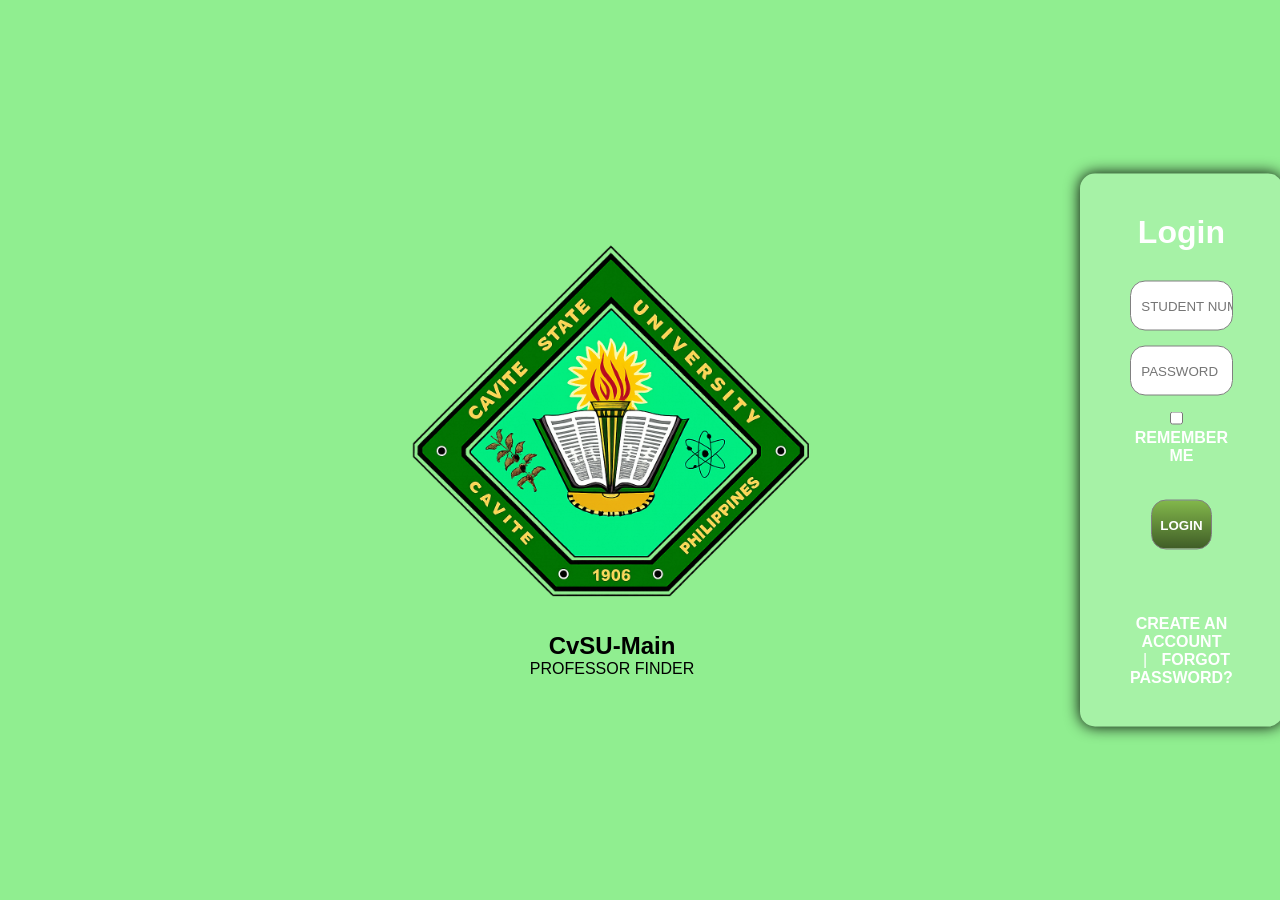
==== Professor_Finder/index.html @ 7fa4ed0f "Add files via upload" ====
<!DOCTYPE html>
<html lang="en">
<head>
    <meta charset="UTF-8">
    <meta name="viewport" content="width=device-width, initial-scale=1.0">
    <title>LOGIN</title>
    <link rel="stylesheet" href="css/index.css">

</head>
<body>
    
    <div class="container">

        <div class="logo-box">
            <img src="assets/images/logo.png" id="cvsu-logo">
            <h2>CvSU-Main</h2>
            <p>PROFESSOR FINDER</p>
        </div>

        <div class="login-transp-box">
            <h1>Login</h1>
            <form class="input-form">
                <div class="inpStudennt-num">
                    <label>
                        <input type="text" id="Student-num" minlength="0" maxlength="9" placeholder="STUDENT NUMBER" required>
                    </label> 
                </div>

                <div class="inpPass">
                    <label>
                        <input type="password" id="password" placeholder="PASSWORD" required> 
                    </label> 
                </div>

                <div class="remember-me">
                    <label>
                        <input type="checkbox" id="remember">REMEMBER ME
                    </label>
                </div>

                <div class="login-btn">
                    <button type="submit" id="log-btn">LOGIN</button>
                </div>
            </form>
            
            <div class="create-forgot">
                <a href="create.html">CREATE AN ACCOUNT</a>
                <span style="color: white; margin: 0px 10px 0px 10px;">|</span>
                <a href="#">FORGOT PASSWORD?</a>
            </div>
        </div>
    </div>
    

</body>
</html>
---- Professor_Finder/css/index.css ----
*{
    margin: 0px;
    padding: 0px;
    font-family: Arial, Helvetica, sans-serif;
}

body{
    background-color: green;
}

.container{
    background-color: lightgreen;
    display: flex;
    justify-content:space-evenly;
    align-items: center;
    width: 100%;
    height: 100vh;
}

.logo-box{
    position: absolute;
    display: flex;
    flex-direction: column;
    justify-content: center;
    align-items: center;
    width: 10;
    left: 100px;
    top: 50%;
    transform: translateY(-50%);
}

#cvsu-logo{
    width: 40%;
    height: auto;
}

.login-transp-box{
    position: absolute;
    background-color: rgb(255, 255, 255, 0.2);
    display: flex;
    flex-direction: column;
    text-align: center;
    padding: 40px 50px;
    border: none;
    border-radius: 15px;
    box-shadow: 0px 0px 15px;
    left: 120vh;
    top: 50%;
    transform: translateY(-50%);
}

.login-transp-box h1{
    margin-bottom: 30px;
    font-weight: bold;
    color: white;
}

.input-form{
    display: flex;
    flex-direction: column;
    gap: 15px;
    margin-bottom: 40px;
}

#Student-num,
#password{
    border-radius: 15px;
    outline: none;
    box-shadow: none;
    width: 100%;
    height: 50px;
    border: 1px solid grey;
    padding-left: 10%;
    box-sizing: border-box;
}

#log-btn{
    color: white;
    font-weight: bold;
    border-radius: 15px;
    outline: none;
    box-shadow: none;
    width: 60%;
    height: 50px;
    border: 1px solid grey;
    cursor: pointer;
    background: linear-gradient(to top, #405d27, #82b74b)
}

#log-btn:hover{
    background: linear-gradient(to top, #618d3b, #a4e65d)
}

.remember-me{
    display: flex;
    align-items: center;
    gap: 8px;
    margin-bottom: 20px;
    color: white;
    font-weight: bold;
}

#remember{
    margin-right: 10px;
}

#remember:hover{
    cursor: pointer;
}

.create-forgot{
    margin-top: 25px;
}

.create-forgot a{
    text-decoration: none;
    color: white;
    font-weight: bold;
}

.create-forgot a:hover{
    color: green;
}
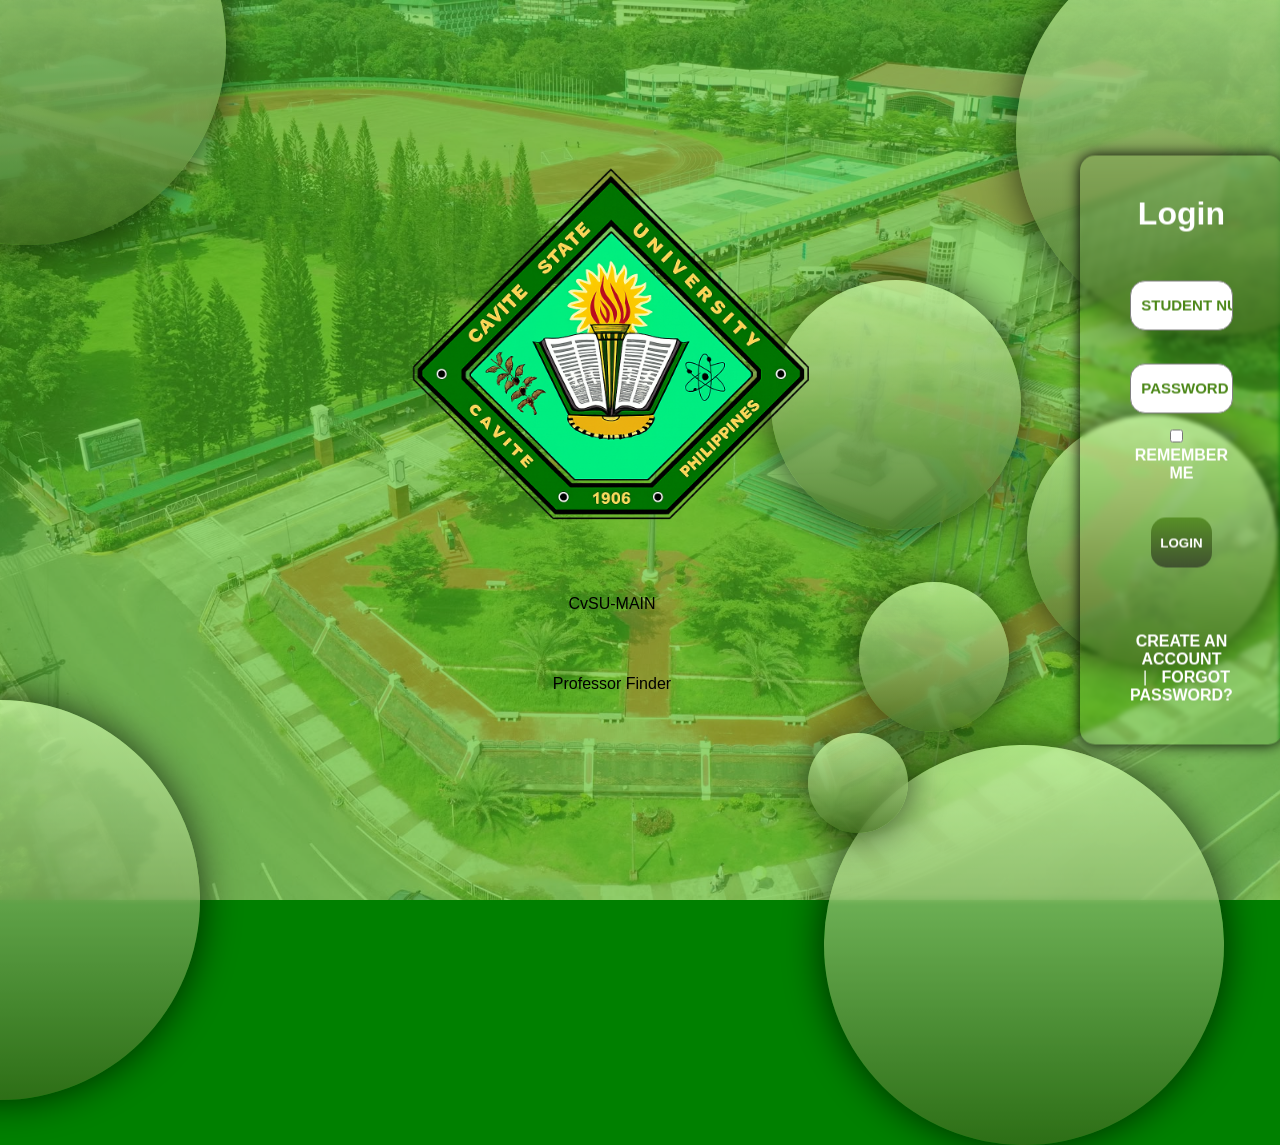
==== commit eead8745: "Enhance login page with SVG logos and icons Updated the login page to include SVG logos and icons fo" ====
--- a/Professor_Finder/index.html
+++ b/Professor_Finder/index.html
@@ -5,16 +5,45 @@
     <meta name="viewport" content="width=device-width, initial-scale=1.0">
     <title>LOGIN</title>
     <link rel="stylesheet" href="css/index.css">
-
+    <link rel="preconnect" href="https://fonts.googleapis.com" />
+    <link rel="preconnect" href="https://fonts.gstatic.com" crossorigin />
+    <link
+        href="https://fonts.googleapis.com/css2?family=Instrument+Sans:ital,wght@0,400..700;1,400..700&display=swap"
+        rel="stylesheet"
+    />
 </head>
 <body>
-    
+    <img src="assets/images/bg.jpg" id="cvsu-bg">
     <div class="container">
+
+        <span class="dot1"></span>
+        <span class="dot2"></span>
+        <span class="dot3"></span>
+        <span class="dot4"></span>
+        <span class="dot5"></span>
+        <span class="dot6"></span>
+        <span class="dot7"></span>
+        <span class="dot8"></span>
 
         <div class="logo-box">
             <img src="assets/images/logo.png" id="cvsu-logo">
-            <h2>CvSU-Main</h2>
-            <p>PROFESSOR FINDER</p>
+            <svg width="500" height="100">
+                <text x="50%" y="50%" 
+                    text-anchor="middle" 
+                    dominant-baseline="middle" 
+                    class="cvsu-main">
+                CvSU-MAIN
+                </text>
+            </svg>
+            
+            <svg width="500" height="100">
+                <text x="50%" y="30%" 
+                    text-anchor="middle" 
+                    dominant-baseline="middle" 
+                    class="prof-finder">
+                Professor Finder
+                </text>
+            </svg>
         </div>
 
         <div class="login-transp-box">
@@ -22,12 +51,14 @@
             <form class="input-form">
                 <div class="inpStudennt-num">
                     <label>
+                        <i class="studnum-icon"><img src="assets/images/icons/person-icon.svg" alt=""></i>
                         <input type="text" id="Student-num" minlength="0" maxlength="9" placeholder="STUDENT NUMBER" required>
                     </label> 
                 </div>
 
                 <div class="inpPass">
                     <label>
+                        <i class="pass-icon"><img src="assets/images/icons/password-icon.svg" alt=""></i>
                         <input type="password" id="password" placeholder="PASSWORD" required> 
                     </label> 
                 </div>
@@ -53,4 +84,4 @@
     
 
 </body>
-</html>+</html>
--- a/Professor_Finder/css/index.css
+++ b/Professor_Finder/css/index.css
@@ -6,10 +6,20 @@
 
 body{
     background-color: green;
+    overflow: hidden;
+    font-family: 'Instrument', sans-serif;
+}
+
+#cvsu-bg{
+    position: absolute;
+    z-index: -1;
+    width: 100%;
+    height: 100vh;  
+    object-fit: cover;
 }
 
 .container{
-    background-color: lightgreen;
+    background-color: rgba(75, 183, 23, 0.6);
     display: flex;
     justify-content:space-evenly;
     align-items: center;
@@ -36,7 +46,8 @@
 
 .login-transp-box{
     position: absolute;
-    background-color: rgb(255, 255, 255, 0.2);
+    background-color: rgb(255, 255, 255, 0);
+    backdrop-filter: blur(2px);
     display: flex;
     flex-direction: column;
     text-align: center;
@@ -74,6 +85,13 @@
     box-sizing: border-box;
 }
 
+#Student-num::placeholder,
+#password::placeholder{
+    color: #4b8717;
+    font-size: 15px;
+    font-weight: 700;
+}
+
 #log-btn{
     color: white;
     font-weight: bold;
@@ -82,13 +100,13 @@
     box-shadow: none;
     width: 60%;
     height: 50px;
-    border: 1px solid grey;
+    border: none;
     cursor: pointer;
-    background: linear-gradient(to top, #405d27, #82b74b)
+    background: linear-gradient(to top, #405230, #589027)
 }
 
 #log-btn:hover{
-    background: linear-gradient(to top, #618d3b, #a4e65d)
+    background: linear-gradient(to top, #586e44, #6faa3b)
 }
 
 .remember-me{
@@ -120,4 +138,79 @@
 
 .create-forgot a:hover{
     color: green;
-}+}
+
+.dot1,
+.dot2,
+.dot3,
+.dot4,
+.dot5,
+.dot6,
+.dot7,
+.dot8{
+    position: absolute;
+    display: block;
+    background: linear-gradient(to top, #416720, #729951, #A4CC81, #CDF8A9);
+    opacity: 70%;
+    backdrop-filter: blur(3px);
+    border-radius: 50%;
+    transform: translate(-50%, -50%);
+    box-shadow: 0 0 40px;
+}
+
+.dot1{
+    width: 400px;
+    height: 400px;
+    top: 5%;
+    left: 2%;
+}
+
+.dot2{
+
+    width: 400px;
+    height: 400px;
+    top: 15%;
+    left: 95%;
+}
+
+.dot3{
+    width: 250px;
+    height: 250px;
+    top: 60%;
+    left: 90%;
+}
+
+.dot4{
+    width: 250px;
+    height: 250px;
+    top: 45%;
+    left: 70%;
+}
+
+.dot5{
+    width: 400px;
+    height: 400px;
+    top: 105%;
+    left: 80%;
+}
+
+.dot6{
+    width: 100px;
+    height: 100px;
+    top: 87%;
+    left: 67%;
+}
+
+.dot7{
+    width: 400px;
+    height: 400px;
+    top: 100%;
+    left: 0%;
+}
+
+.dot8{
+    width: 150px;
+    height: 150px;
+    top: 73%;
+    left: 73%;
+}
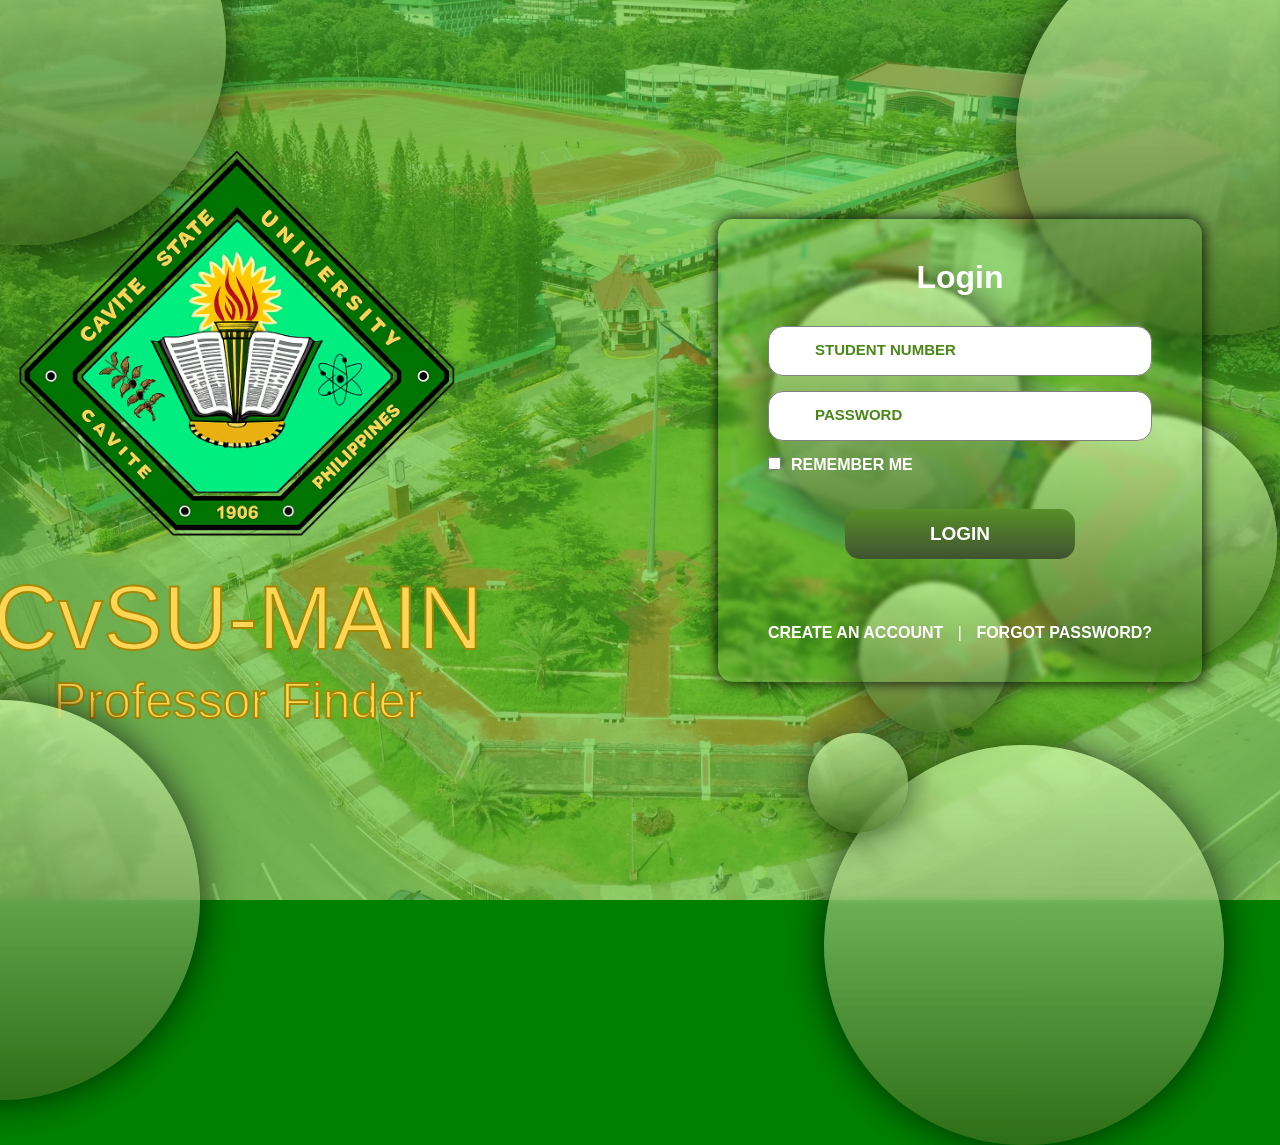
==== commit 260fc851: "Update index.html" ====
--- a/Professor_Finder/index.html
+++ b/Professor_Finder/index.html
@@ -3,7 +3,7 @@
 <head>
     <meta charset="UTF-8">
     <meta name="viewport" content="width=device-width, initial-scale=1.0">
-    <title>LOGIN</title>
+    <title>Login</title>
     <link rel="stylesheet" href="css/index.css">
     <link rel="preconnect" href="https://fonts.googleapis.com" />
     <link rel="preconnect" href="https://fonts.gstatic.com" crossorigin />
--- a/Professor_Finder/css/index.css
+++ b/Professor_Finder/css/index.css
@@ -21,31 +21,45 @@
 .container{
     background-color: rgba(75, 183, 23, 0.6);
     display: flex;
-    justify-content:space-evenly;
+    justify-content:center;
     align-items: center;
     width: 100%;
     height: 100vh;
-}
-
+    gap: 20em;
+}
+
+/* LOGO AND TITLE */
 .logo-box{
-    position: absolute;
     display: flex;
     flex-direction: column;
     justify-content: center;
-    align-items: center;
-    width: 10;
-    left: 100px;
-    top: 50%;
-    transform: translateY(-50%);
+    align-items: center; 
+    width: 25%;
+    height: auto;
 }
 
 #cvsu-logo{
-    width: 40%;
+    width: 50vh;
     height: auto;
 }
 
+.cvsu-main,
+.prof-finder{
+    fill: #fed656;
+    stroke: #A38905;
+    stroke-width: 2px;
+}
+
+.cvsu-main{
+    font-size: 90px;
+}
+
+.prof-finder{
+    font-size: 50px;
+}
+
+/* LOGIN BOX */
 .login-transp-box{
-    position: absolute;
     background-color: rgb(255, 255, 255, 0);
     backdrop-filter: blur(2px);
     display: flex;
@@ -55,9 +69,6 @@
     border: none;
     border-radius: 15px;
     box-shadow: 0px 0px 15px;
-    left: 120vh;
-    top: 50%;
-    transform: translateY(-50%);
 }
 
 .login-transp-box h1{
@@ -71,6 +82,14 @@
     flex-direction: column;
     gap: 15px;
     margin-bottom: 40px;
+}
+
+.studnum-icon,
+.pass-icon{
+    position: absolute;
+    scale: 1.2;
+    padding: 12px 10px;
+    min-width: 35px;
 }
 
 #Student-num,
@@ -81,8 +100,8 @@
     width: 100%;
     height: 50px;
     border: 1px solid grey;
-    padding-left: 10%;
     box-sizing: border-box;
+    padding-left: 12%;
 }
 
 #Student-num::placeholder,
@@ -94,7 +113,8 @@
 
 #log-btn{
     color: white;
-    font-weight: bold;
+    font-size: 19px;
+    font-weight: 700;
     border-radius: 15px;
     outline: none;
     box-shadow: none;
@@ -137,9 +157,10 @@
 }
 
 .create-forgot a:hover{
-    color: green;
-}
-
+    color: #fed656;
+}
+
+/* TRANSPARENT CIRCLES */
 .dot1,
 .dot2,
 .dot3,
